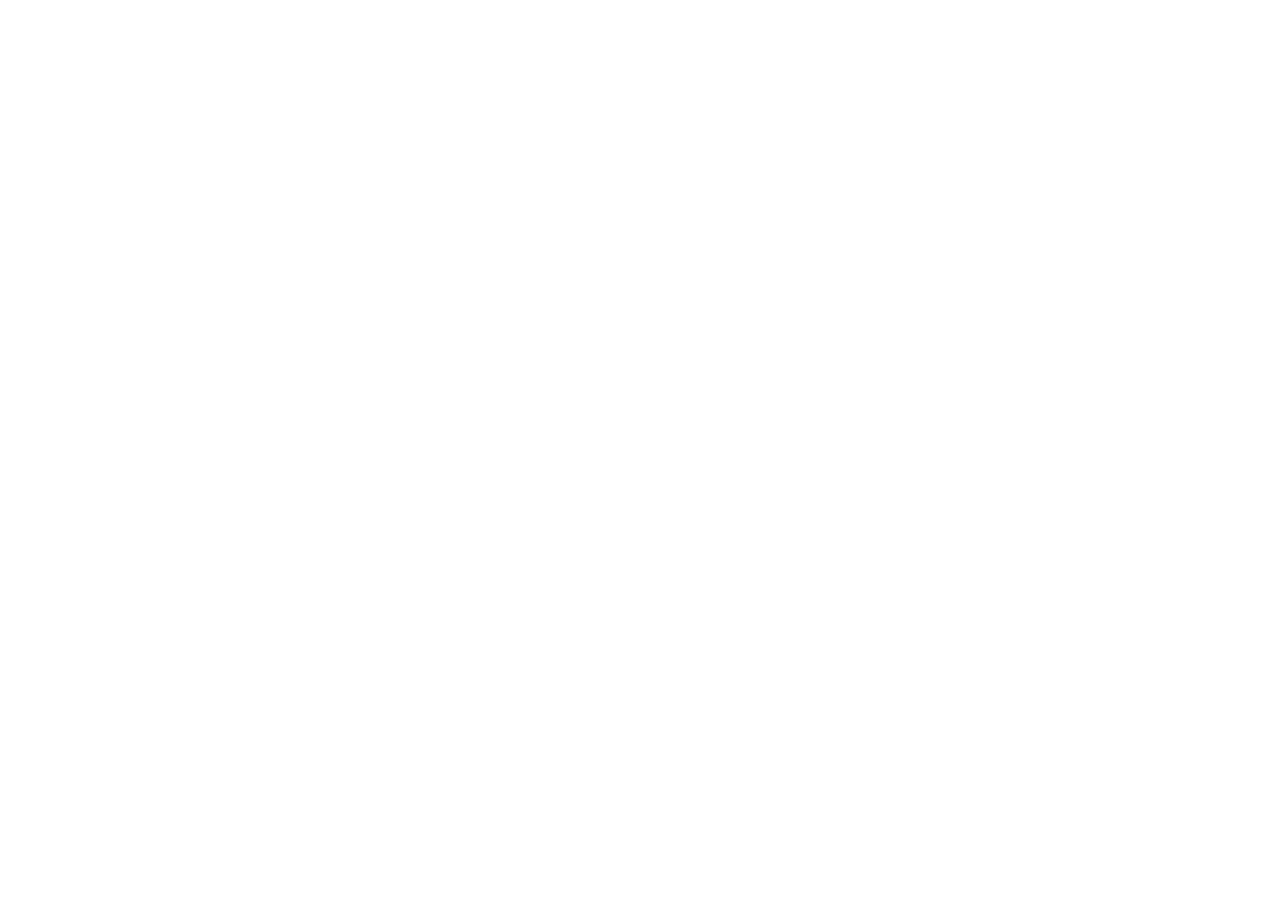
==== toggle.html @ afc8610f "Added toggleable video link, Also updated top divs to include title" ====
<!DOCTYPE html>
<html lang="en">
<head>
    <meta charset="UTF-8">
    <meta http-equiv="X-UA-Compatible" content="IE=edge">
    <meta name="viewport" content="width=device-width, initial-scale=1.0">
    <title>Toggle Rickroll</title>
</head>
<body>
    <script>
        const rickroll = localStorage.getItem('rickroll');
        if (rickroll === "yes"){
            localStorage.setItem('rickroll', 'no');
        } else {
            localStorage.setItem('rickroll', 'yes');
        }
    </script>
</body>
</html>
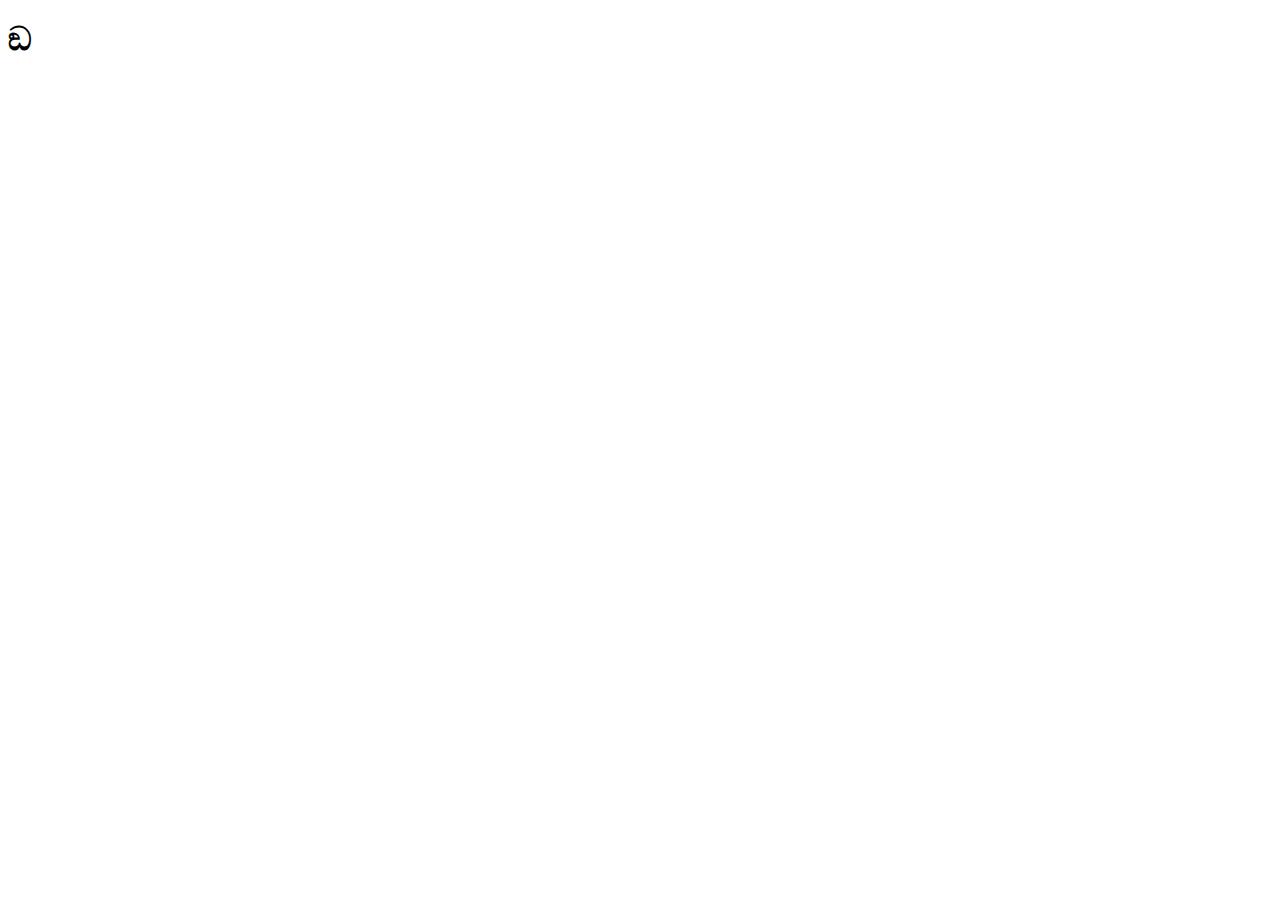
==== commit cda6f669: "Awesome Commit" ====
--- a/toggle.html
+++ b/toggle.html
@@ -1,19 +1,23 @@
 <!DOCTYPE html>
 <html lang="en">
+
 <head>
     <meta charset="UTF-8">
     <meta http-equiv="X-UA-Compatible" content="IE=edge">
     <meta name="viewport" content="width=device-width, initial-scale=1.0">
     <title>Toggle Rickroll</title>
 </head>
+
 <body>
     <script>
         const rickroll = localStorage.getItem('rickroll');
-        if (rickroll === "yes"){
+        if (rickroll === "yes") {
             localStorage.setItem('rickroll', 'no');
         } else {
             localStorage.setItem('rickroll', 'yes');
         }
     </script>
+    <h1>ඞ</h1>
 </body>
+
 </html>